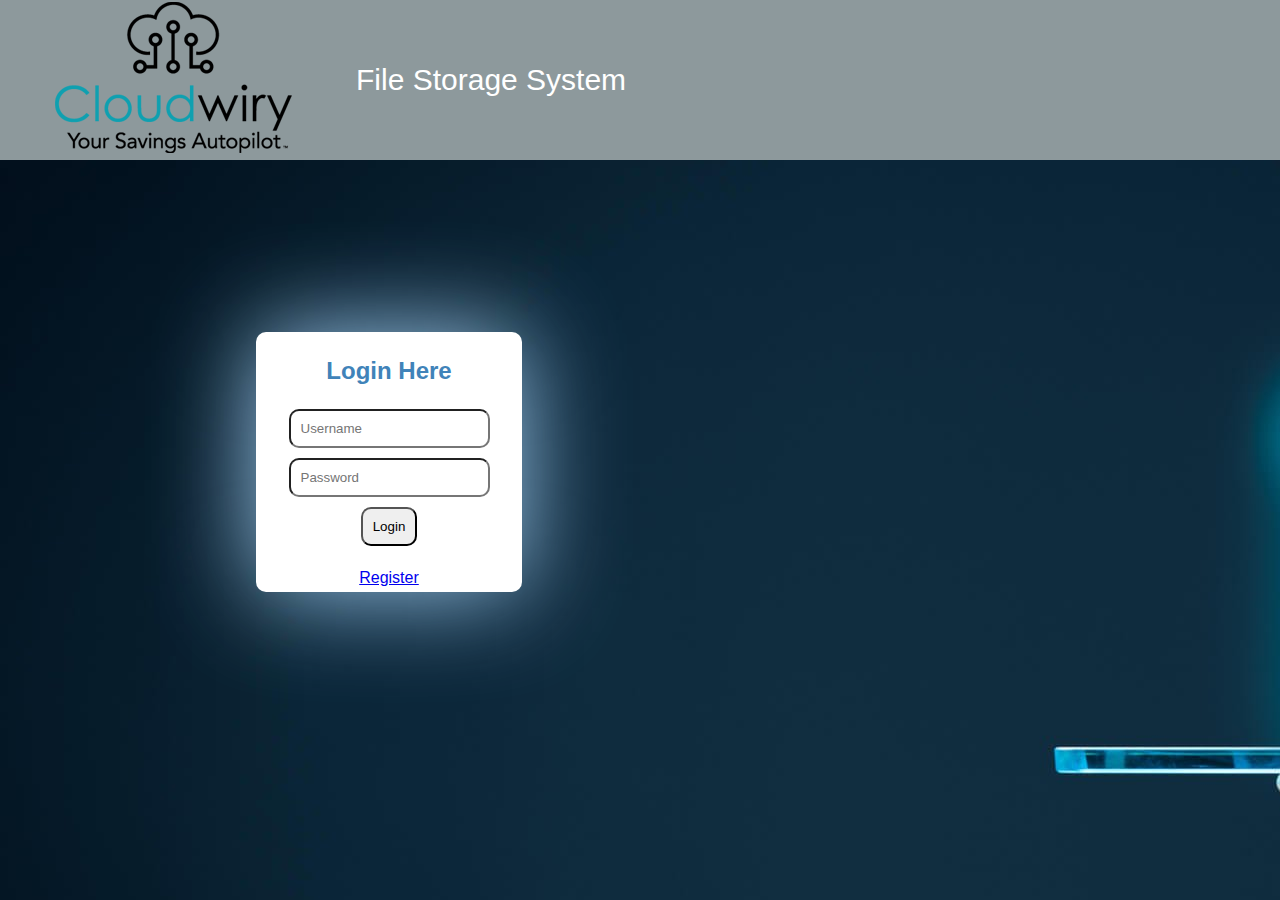
==== templates/index.html @ efa5478c "first" ====
<!DOCTYPE html>
<html lang="en">
<head>
    <meta charset="UTF-8">
    <title>File Storage</title>
    <link rel="stylesheet" href="/static/index.css">
</head>
<body>
    <div id="block1"><span><img id="logo" src="/static/cloudwiry.png" alt="image not available"/></span><span id="title">File Storage System</span></div>
    <br>
    <div id="block2">
        <h2>Login Here</h2>
        <form id="form1" action="session.html" method="post">
            <input type="text" name="username" placeholder="Username" required><br>
            <input type="password" name="password" placeholder="Password" required><br>
            <input type="submit" value="Login">
        </form>
        <br>
        <a href="Register.html" id="register">Register</a>
    </div>
</body>
</html>
---- static/index.css ----
body{
    margin: 0%;
    padding: 0%;
    background-image: url("/static/background.jpg");
    background-repeat: no-repeat;
}
#block1{
    width: 100%;
    height: 160px;
    background-color:rgb(141, 153, 156);
    display: flex;
    align-items: center;
}
#title{
    font-size: 30px;
    font-family: Verdana, Geneva, Tahoma, sans-serif;
    color: white;
    margin-left: 10px;
}
#block2{
    text-align: center;
    padding: 5px;
    width: 20%;
    height: 100%;
    background-color:white;
    border-radius: 10px;
    outline: none;
    border-color: #9ecaed;
    box-shadow: 0 0 100px #9ecaed;
    margin-left: 20%;
    margin-top: 12%;
    font-family: Verdana, Geneva, Tahoma, sans-serif;
}
input{
    padding: 10px;
    margin:5px;
    border-radius: 10px;
    
}
input:focus{
    outline: none;
    border-color: #9ecaed;
    box-shadow: 0 0 10px #9ecaed;
}
h2{
    color: #4083b9;
}
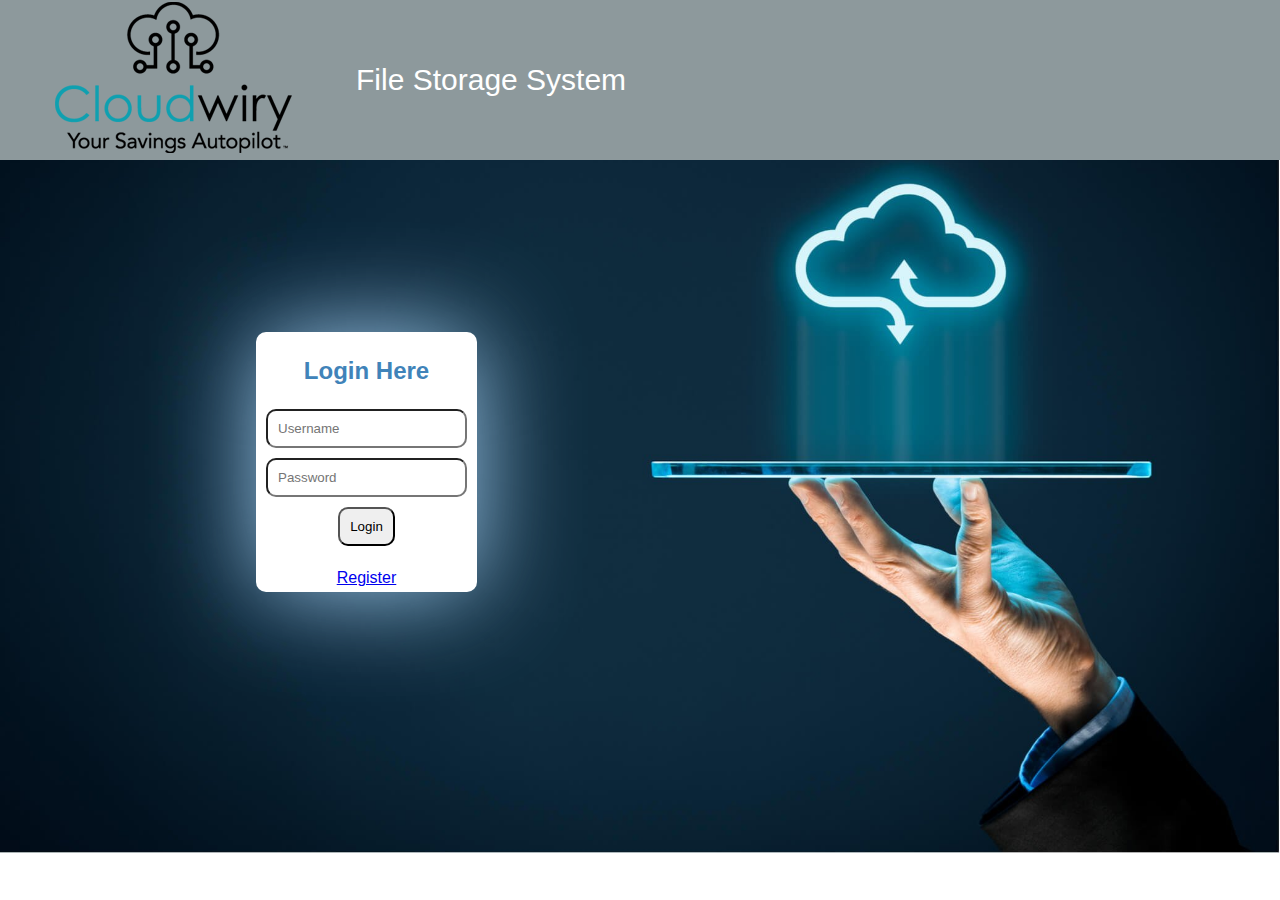
==== commit 042cf44d: "login creds" ====
--- a/templates/index.html
+++ b/templates/index.html
@@ -10,7 +10,7 @@
     <br>
     <div id="block2">
         <h2>Login Here</h2>
-        <form id="form1" action="session.html" method="post">
+        <form id="form1" action="/session" method="post">
             <input type="text" name="username" placeholder="Username" required><br>
             <input type="password" name="password" placeholder="Password" required><br>
             <input type="submit" value="Login">
--- a/static/index.css
+++ b/static/index.css
@@ -3,6 +3,7 @@
     padding: 0%;
     background-image: url("/static/background.jpg");
     background-repeat: no-repeat;
+    background-size: cover;
 }
 #block1{
     width: 100%;
@@ -20,7 +21,7 @@
 #block2{
     text-align: center;
     padding: 5px;
-    width: 20%;
+    width: max-content;
     height: 100%;
     background-color:white;
     border-radius: 10px;
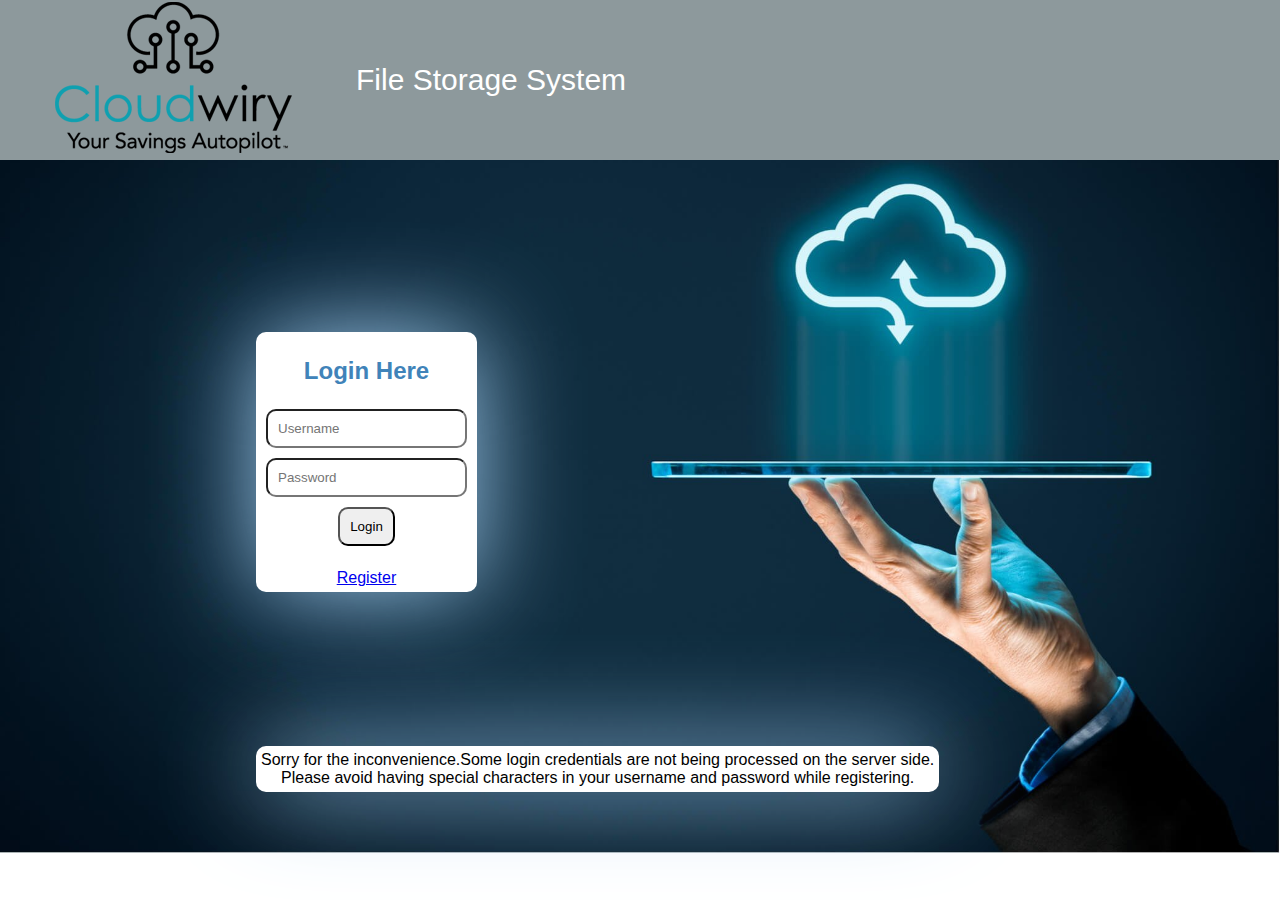
==== commit 0dc9ecc6: "note added" ====
--- a/templates/index.html
+++ b/templates/index.html
@@ -10,7 +10,7 @@
     <br>
     <div id="block2">
         <h2>Login Here</h2>
-        <form id="form1" action="/session" method="post">
+        <form id="form1" action="/valid" method="post">
             <input type="text" name="username" placeholder="Username" required><br>
             <input type="password" name="password" placeholder="Password" required><br>
             <input type="submit" value="Login">
@@ -18,5 +18,9 @@
         <br>
         <a href="Register.html" id="register">Register</a>
     </div>
+    <div id="block2">
+        Sorry for the inconvenience.Some login credentials are not being processed on the server side.
+        <br> Please avoid having special characters in your username and password while registering.
+    </div>
 </body>
 </html>--- a/static/index.css
+++ b/static/index.css
@@ -11,6 +11,9 @@
     background-color:rgb(141, 153, 156);
     display: flex;
     align-items: center;
+    position: -webkit-sticky; /* Safari */
+  position: sticky;
+  top: 0;
 }
 #title{
     font-size: 30px;
@@ -45,4 +48,24 @@
 }
 h2{
     color: #4083b9;
+}
+
+#block3{
+    text-align: center;
+    padding: 5px;
+    width: 500px;
+    height: 100%;
+    background-color:white;
+    border-radius: 10px;
+    outline: none;
+    border-color: #9ecaed;
+    box-shadow: 0 0 100px #9ecaed;
+    margin-left: 20%;
+    margin-top: 12%;
+    font-family: Verdana, Geneva, Tahoma, sans-serif;
+    display: inline-block;
+}
+
+.op{
+    display: inline;
 }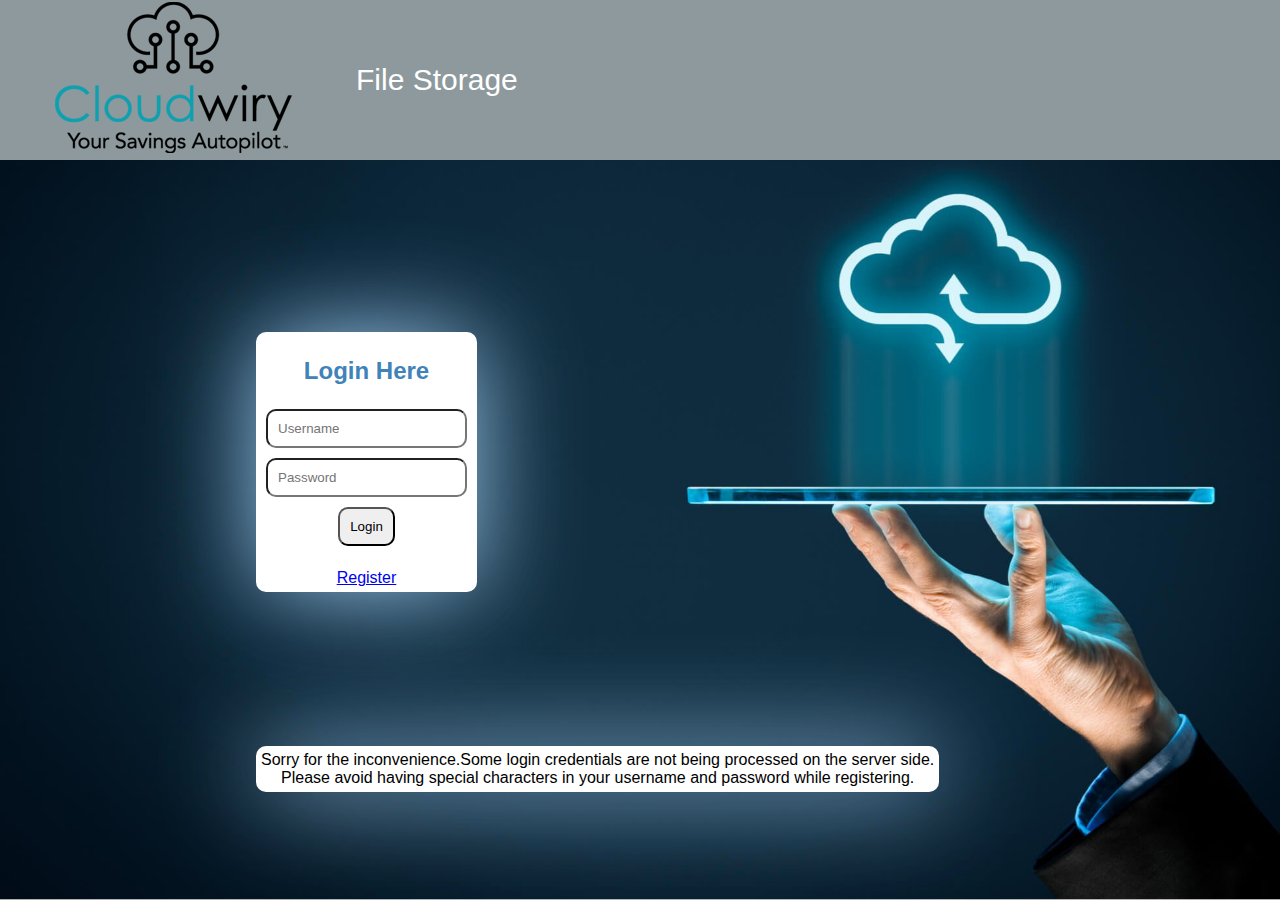
==== commit abbd2dd8: "updates" ====
--- a/templates/index.html
+++ b/templates/index.html
@@ -6,7 +6,7 @@
     <link rel="stylesheet" href="/static/index.css">
 </head>
 <body>
-    <div id="block1"><span><img id="logo" src="/static/cloudwiry.png" alt="image not available"/></span><span id="title">File Storage System</span></div>
+    <div id="block1"><span><img id="logo" src="/static/cloudwiry.png" alt="image not available"/></span><span id="title">File Storage</span></div>
     <br>
     <div id="block2">
         <h2>Login Here</h2>
--- a/static/index.css
+++ b/static/index.css
@@ -1,3 +1,8 @@
+html{
+    height: 100%;
+    margin: 0px;
+    padding: 0px;
+}
 body{
     margin: 0%;
     padding: 0%;
